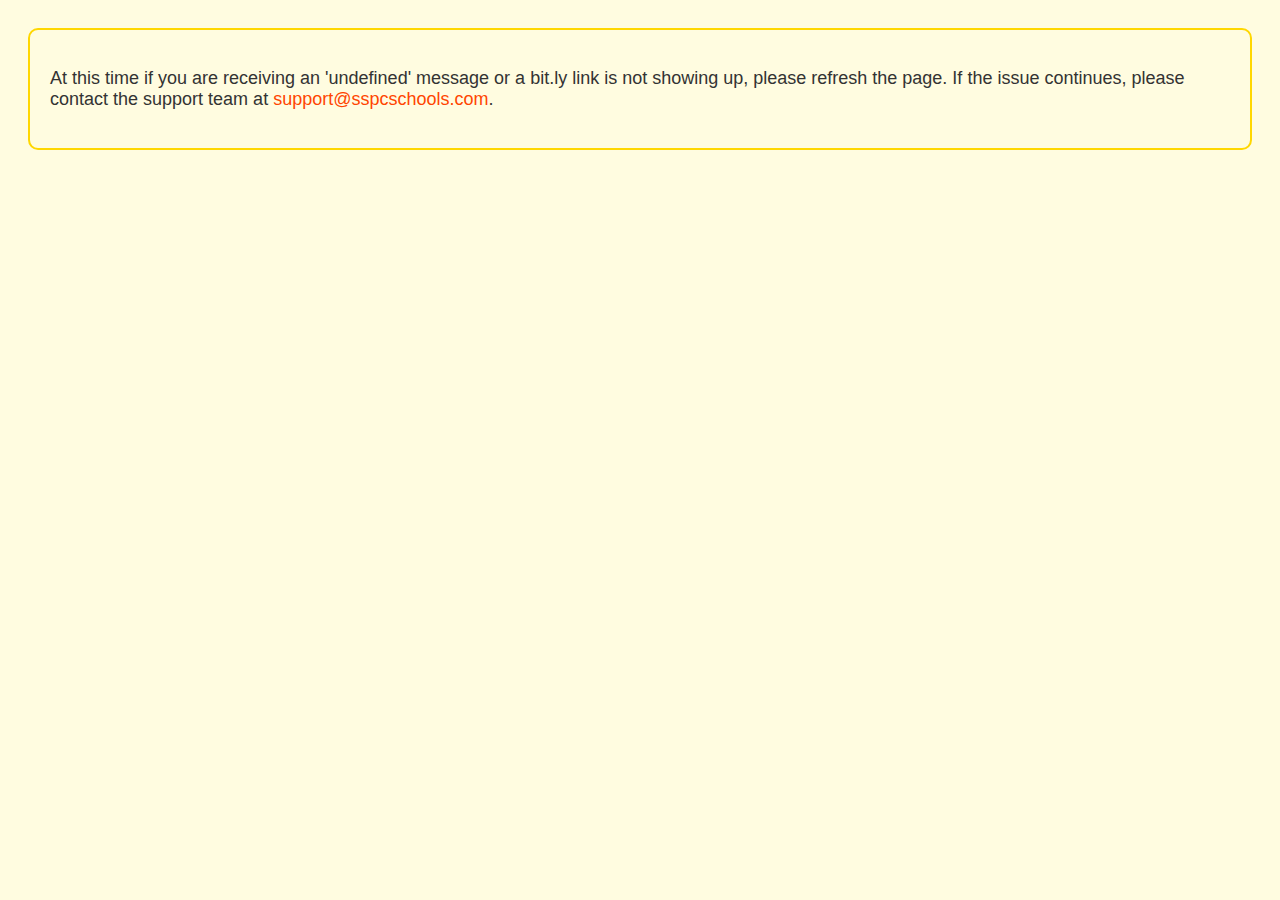
==== undefined/index.html @ f8d59094 "Create index.html" ====
<!DOCTYPE html>
<html lang="en">
<head>
    <meta charset="UTF-8">
    <meta http-equiv="X-UA-Compatible" content="IE=edge">
    <meta name="viewport" content="width=device-width, initial-scale=1.0">
    <title>Important Notice</title>
    <link rel="stylesheet" type="text/css" href="styles.css">
</head>
<body>
    <div>
        <p>
            At this time if you are receiving an 'undefined' message or a bit.ly link is not showing up, please refresh the page. If the issue continues, please contact the support team at <a href="mailto:support@sspcschools.com">support@sspcschools.com</a>.
        </p>
    </div>
</body>
</html>
---- undefined/styles.css ----
body {
    font-family: Arial, sans-serif;
    background-color: #FFFCE0; /* Light yellow-ish background */
    color: #333; /* Dark text color */
    padding: 20px;
}

div {
    border: 2px solid #FFD700; /* Border color similar to yellow */
    padding: 20px;
    border-radius: 10px; /* Rounded corners */
}

p {
    font-size: 18px;
}

a {
    color: #FF4500; /* Dark orange link color */
    text-decoration: none;
}

a:hover {
    text-decoration: underline;
}
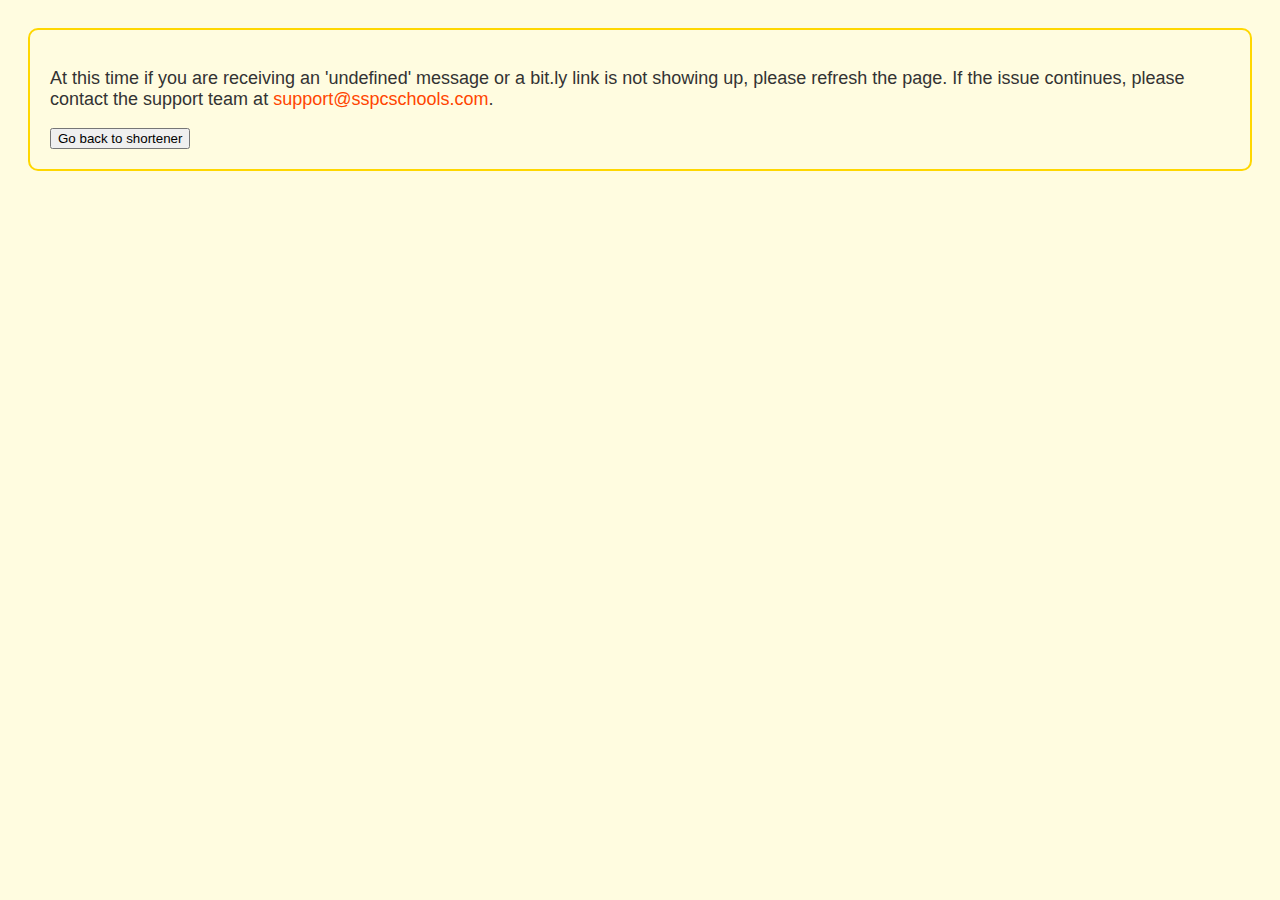
==== commit b719ffac: "Update index.html" ====
--- a/undefined/index.html
+++ b/undefined/index.html
@@ -12,6 +12,13 @@
         <p>
             At this time if you are receiving an 'undefined' message or a bit.ly link is not showing up, please refresh the page. If the issue continues, please contact the support team at <a href="mailto:support@sspcschools.com">support@sspcschools.com</a>.
         </p>
+        <button onclick="goToShortener()">Go back to shortener</button>
     </div>
+
+    <script>
+        function goToShortener() {
+            window.location.href = "https://shortener.sspcschools.com";
+        }
+    </script>
 </body>
 </html>
